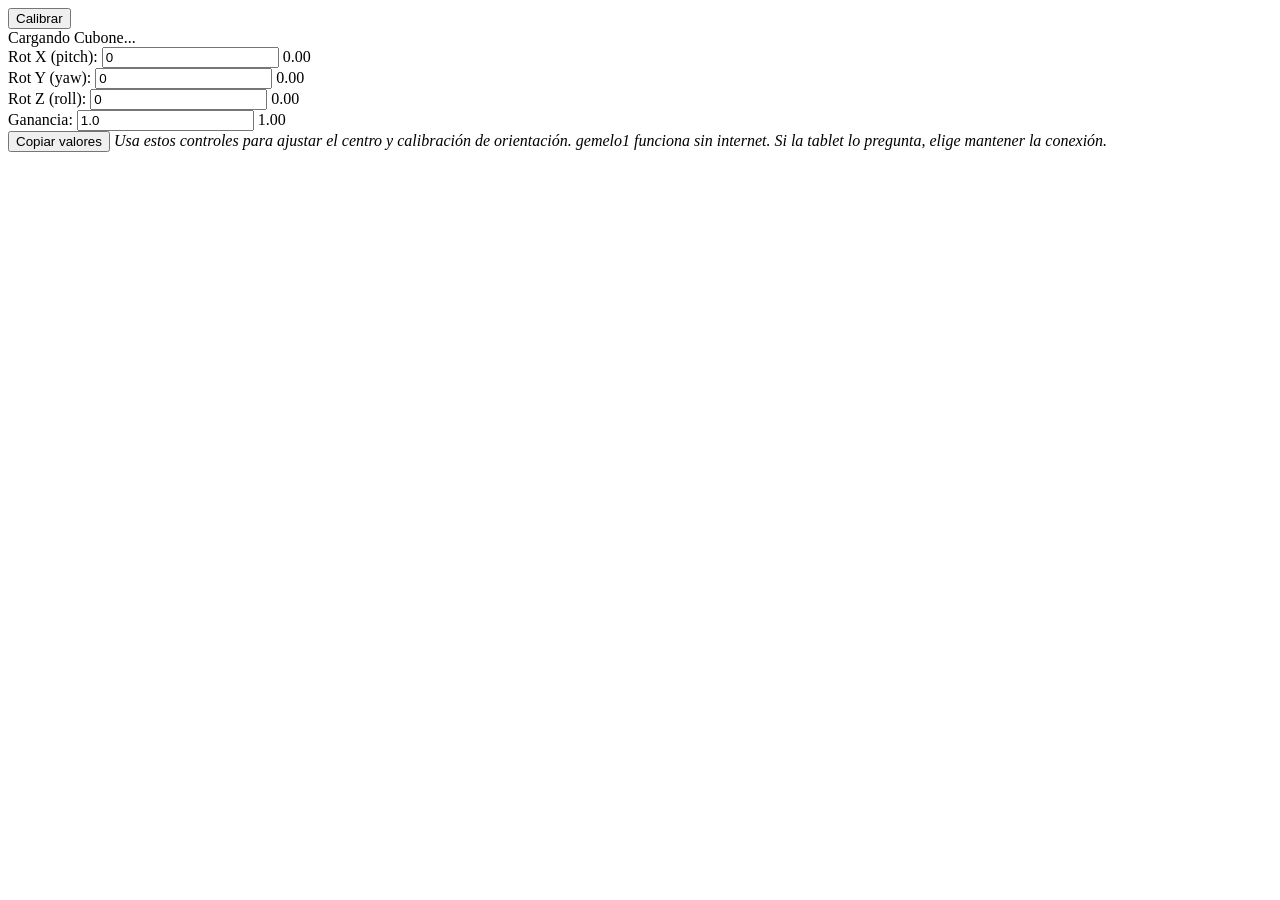
==== data/index.html @ b79c4e53 "gemelo digital v1" ====
<!DOCTYPE html>
<html lang="es">
<head>
  <meta charset="UTF-8">
  <title>Gemelo Digital BNO08X</title>

  <!-- ✅ CSS externo local -->
  <link rel="stylesheet" href="/styles.css">
</head>
<body>

<button id="calibrar">Calibrar</button>
<div id="estado" role="status">Cargando Cubone...</div>

<div id="controls">
  <div class="fila">
    <label for="rotX">Rot X (pitch):</label>
    <input type="number" id="rotX" step="0.01" value="0">
    <span class="valor" id="valX">0.00</span>
  </div>
  <div class="fila">
    <label for="rotY">Rot Y (yaw):</label>
    <input type="number" id="rotY" step="0.01" value="0">
    <span class="valor" id="valY">0.00</span>
  </div>
  <div class="fila">
    <label for="rotZ">Rot Z (roll):</label>
    <input type="number" id="rotZ" step="0.01" value="0">
    <span class="valor" id="valZ">0.00</span>
  </div>
  <div class="fila">
    <label for="gananciaInput">Ganancia:</label>
    <input type="number" id="gananciaInput" step="0.1" value="1.0">
    <span class="valor" id="valG">1.00</span>
  </div>
  <button id="anotar">Copiar valores</button>
  <em>Usa estos controles para ajustar el centro y calibración de orientación.</em>
  <em>gemelo1 funciona sin internet. Si la tablet lo pregunta, elige mantener la conexión.</em>
</div>

<!-- ✅ Librerías locales (sin CDN) -->
<script src="/three.min.js"></script>
<script src="/GLTFLoader.js"></script>

<!-- ✅ JS de la app -->
<script src="/app.js"></script>

</body>
</html>
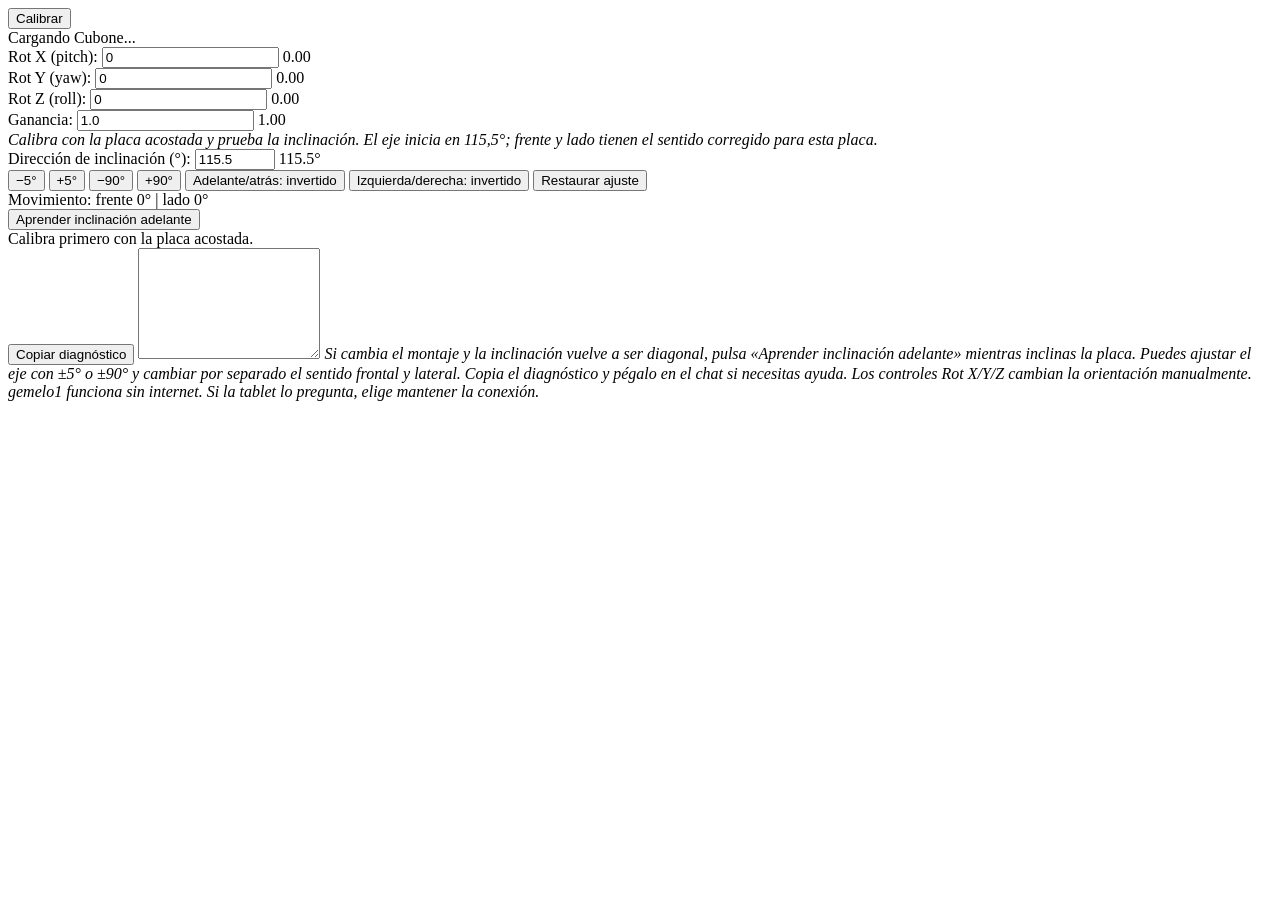
==== commit 8ba862a4: "Add BLE Android app and ESP32 firmware support" ====
--- a/data/index.html
+++ b/data/index.html
@@ -2,6 +2,7 @@
 <html lang="es">
 <head>
   <meta charset="UTF-8">
+  <meta name="viewport" content="width=device-width, initial-scale=1">
   <title>Gemelo Digital BNO08X</title>
 
   <!-- ✅ CSS externo local -->
@@ -10,6 +11,11 @@
 <body>
 
 <button id="calibrar">Calibrar</button>
+<div id="bleControls" hidden>
+  <button id="bleConnect" type="button">Conectar Bluetooth</button>
+  <button id="bleDisconnect" type="button" hidden>Desconectar</button>
+  <span id="bleStatus" role="status">Pulsa Conectar Bluetooth</span>
+</div>
 <div id="estado" role="status">Cargando Cubone...</div>
 
 <div id="controls">
@@ -33,9 +39,29 @@
     <input type="number" id="gananciaInput" step="0.1" value="1.0">
     <span class="valor" id="valG">1.00</span>
   </div>
-  <button id="anotar">Copiar valores</button>
-  <em>Usa estos controles para ajustar el centro y calibración de orientación.</em>
-  <em>gemelo1 funciona sin internet. Si la tablet lo pregunta, elige mantener la conexión.</em>
+  <em>Calibra con la placa acostada y prueba la inclinación. El eje inicia en 115,5°; frente y lado tienen el sentido corregido para esta placa.</em>
+  <div class="ajuste-inclinacion">
+    <label for="alineacionInput">Dirección de inclinación (°):</label>
+    <input type="number" id="alineacionInput" min="-180" max="180" step="0.1" value="115.5">
+    <span id="valAlineacion">115.5°</span>
+  </div>
+  <div class="acciones-ajuste">
+    <button id="alineacionMenos" type="button">−5°</button>
+    <button id="alineacionMas" type="button">+5°</button>
+    <button id="alineacionMenos90" type="button">−90°</button>
+    <button id="alineacionMas90" type="button">+90°</button>
+    <button id="invertirAdelante" type="button" aria-pressed="true">Adelante/atrás: invertido</button>
+    <button id="invertirLado" type="button" aria-pressed="true">Izquierda/derecha: invertido</button>
+    <button id="alineacionReset" type="button">Restaurar ajuste</button>
+  </div>
+  <div id="lecturaInclinacion">Movimiento: frente 0° | lado 0°</div>
+  <button id="aprenderAdelante" type="button">Aprender inclinación adelante</button>
+  <div id="ajusteEstado" role="status">Calibra primero con la placa acostada.</div>
+  <button id="anotar" type="button">Copiar diagnóstico</button>
+  <textarea id="diagnostico" rows="7" readonly aria-label="Diagnóstico para copiar"></textarea>
+  <em>Si cambia el montaje y la inclinación vuelve a ser diagonal, pulsa «Aprender inclinación adelante» mientras inclinas la placa. Puedes ajustar el eje con ±5° o ±90° y cambiar por separado el sentido frontal y lateral. Copia el diagnóstico y pégalo en el chat si necesitas ayuda.</em>
+  <em>Los controles Rot X/Y/Z cambian la orientación manualmente.</em>
+  <em id="wifiHint">gemelo1 funciona sin internet. Si la tablet lo pregunta, elige mantener la conexión.</em>
 </div>
 
 <!-- ✅ Librerías locales (sin CDN) -->
@@ -43,7 +69,7 @@
 <script src="/GLTFLoader.js"></script>
 
 <!-- ✅ JS de la app -->
-<script src="/app.js"></script>
+<script src="/app.js?v=4"></script>
 
 </body>
 </html>
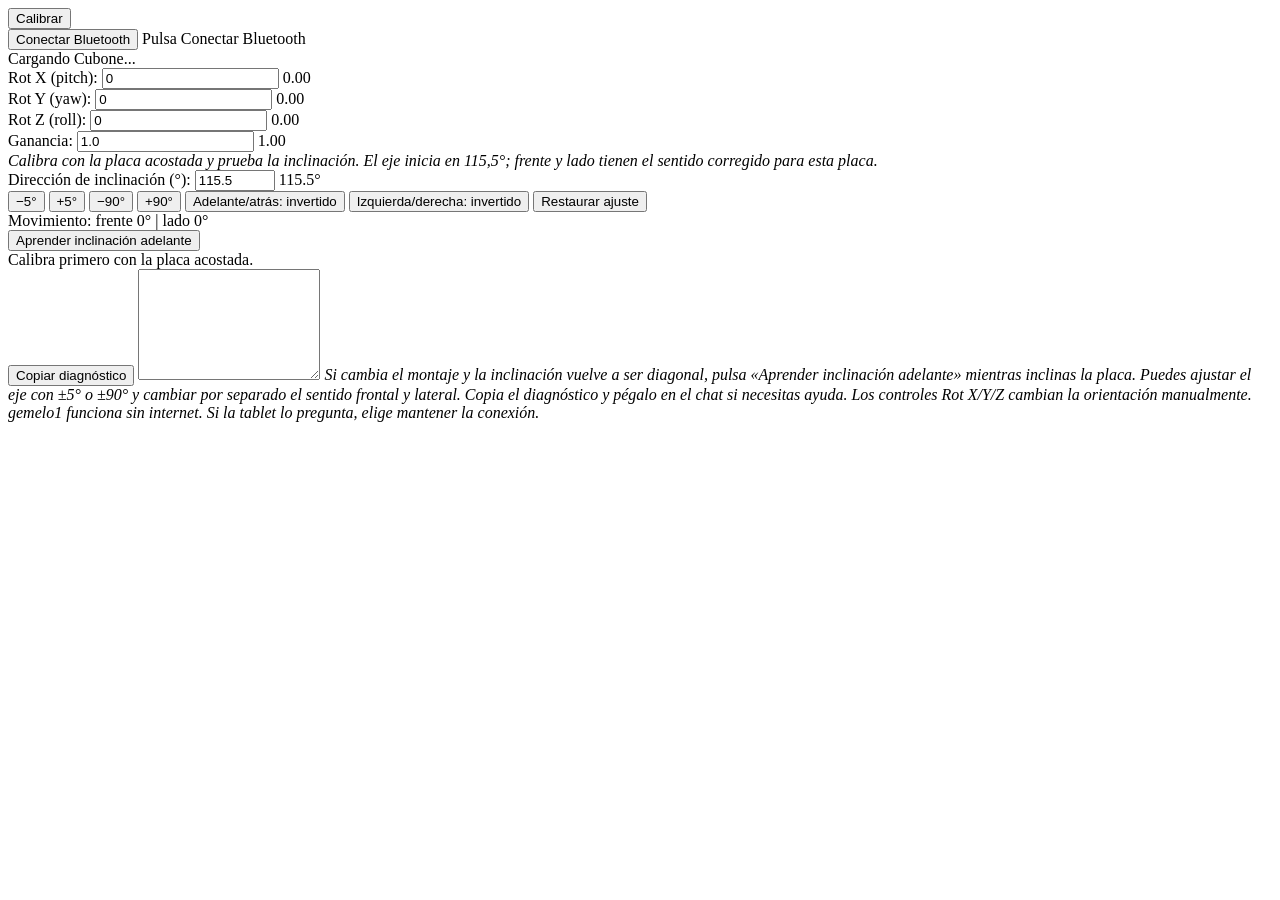
==== commit f27e06f8: "Simplify Android BLE view to model and connect button" ====
--- a/data/index.html
+++ b/data/index.html
@@ -4,6 +4,11 @@
   <meta charset="UTF-8">
   <meta name="viewport" content="width=device-width, initial-scale=1">
   <title>Gemelo Digital BNO08X</title>
+  <script>
+    if (window.location.search === '?app=ble') {
+      document.documentElement.classList.add('android-app');
+    }
+  </script>
 
   <!-- ✅ CSS externo local -->
   <link rel="stylesheet" href="/styles.css">
@@ -11,9 +16,8 @@
 <body>
 
 <button id="calibrar">Calibrar</button>
-<div id="bleControls" hidden>
+<div id="bleControls">
   <button id="bleConnect" type="button">Conectar Bluetooth</button>
-  <button id="bleDisconnect" type="button" hidden>Desconectar</button>
   <span id="bleStatus" role="status">Pulsa Conectar Bluetooth</span>
 </div>
 <div id="estado" role="status">Cargando Cubone...</div>
@@ -69,7 +73,7 @@
 <script src="/GLTFLoader.js"></script>
 
 <!-- ✅ JS de la app -->
-<script src="/app.js?v=4"></script>
+<script src="/app.js?v=5"></script>
 
 </body>
 </html>
